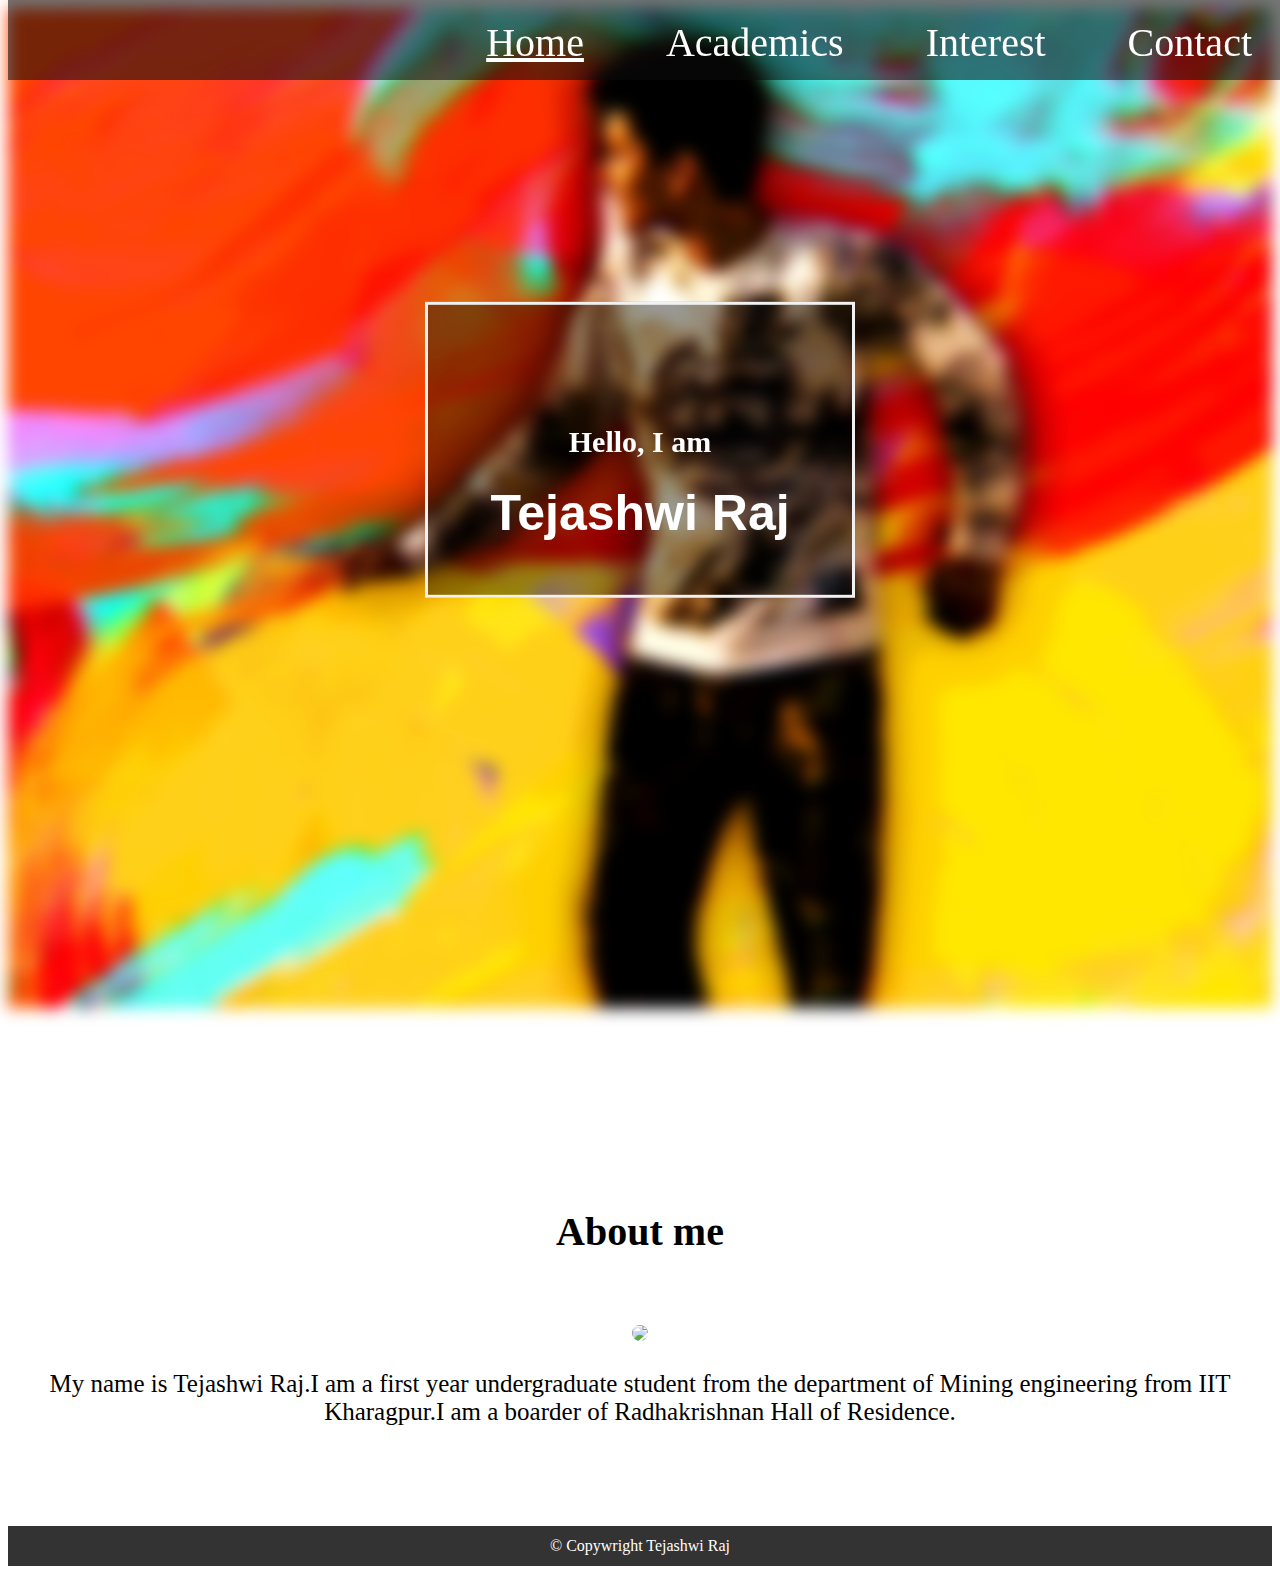
==== index.html @ 821a4190 "commit master" ====
<!DOCTYPE html>
<html>
<head>
    <title>
        portfolio
    </title>
    <link rel="stylesheet" href="design.css"/>
</head>
<body>
    <div id="container">
        <div id="header">
            <div class="background" style="background-image:url('edit 1.jpg');"></div>
            <ul>
                
                
                <li style="font-size: 40px; font-style:normal; "><a href="contact.html">Contact</a></li>
                <li style="font-size: 40px; font-style:normal; "><a href="interest.html">Interest</a></li>
                <li style="font-size: 40px; font-style:normal; "><a href="academics">Academics</a></li>
                <li style="font-size: 40px; font-style:normal; "><a class="active" href="#home">Home</a></li>
                
            </ul>
            
           <div class="introtext"> <h2 id="introduction">Hello, I  am</h2>
           <h1 id="intro">Tejashwi Raj</h1></div>
        </div>
        <div id="content">
        <h1 id="aboutme">About me</h1>
        <img src="ky.jpg"  style="width: 200px;">
        <p id="myintro">My name is Tejashwi Raj.I am a first year undergraduate student from the department of Mining engineering from IIT Kharagpur.I am a boarder of Radhakrishnan Hall of Residence.</p>
        
    </div>
    <div class="footerContainer">
        <p class="copyright">© Copywright Tejashwi Raj</p>
    </div>

    </div>
</body>
</html>
---- design.css ----
#header
{
    height: 1000px;
    background-repeat: no-repeat;
    background-size: cover;
    width: 100%;
}
#content
{
    text-align: center;
}
ul {
    list-style-type: none;
    margin: 0;
    padding: 0;
    overflow: hidden;
    position: fixed;
    top: 0;
    width: 100%;
    background-color: rgba(11, 11, 12, 0.562);
    height: 80px;
    
  }
  
  li {
    
    float: right;
    margin-top: 5px;
    margin-left: 30px;
    margin-right: 20px;
  }
  
  li a {
    color: white;
    display: block;
    text-align: center;
    padding: 14px 16px;
    text-decoration: none;
    
  }
  
  li a:hover:not(.active) {
    text-decoration: underline;
  }
  
  li a.active {
    
    text-decoration: underline;
  }

  #introduction{
      
      font-size: 30px;
      margin-top: 100px;
      color: white;
      

  }
  #intro{
      color: white;
     
      font-size: 50px;
      margin-top: 0px;
      font-family: Arial, Helvetica, sans-serif;
  }
  #aboutme{
    margin-top: 200px;
    text-align: center;
    font-size: 40px;
    margin-bottom: 70px;
  }
  
  #myintro{
    
    font-size: 25px;
    text-align: center;
    margin-bottom: 100px;
  }
  .introtext {
    background-color: rgb(0,0,0); /* Fallback color */
    background-color: rgba(0,0,0, 0.4); /* Black w/opacity/see-through */
    color: white;
    font-weight: bold;
    border: 3px solid #f1f1f1;
    position: absolute;
    top: 50%;
    left: 50%;
    transform: translate(-50%, -50%);
    z-index: 2;
    width: 30%;
    padding: 20px;
    text-align: center;
  }
  .background{
  filter: blur(8px);
  -webkit-filter: blur(8px);
  

  height: 100%; 
  background-position: center;
  background-repeat: no-repeat;
  background-size: cover;
    
  }

  .footerContainer {
    height: 40px;
    width: 100%;
    background-color: #333333;
}

p.copyright {
    color: #fff;
    line-height: 40px;
    font-size: 2s0px;
    text-align: center;
}
 

  img {
    border-radius: 50%;
    
  }
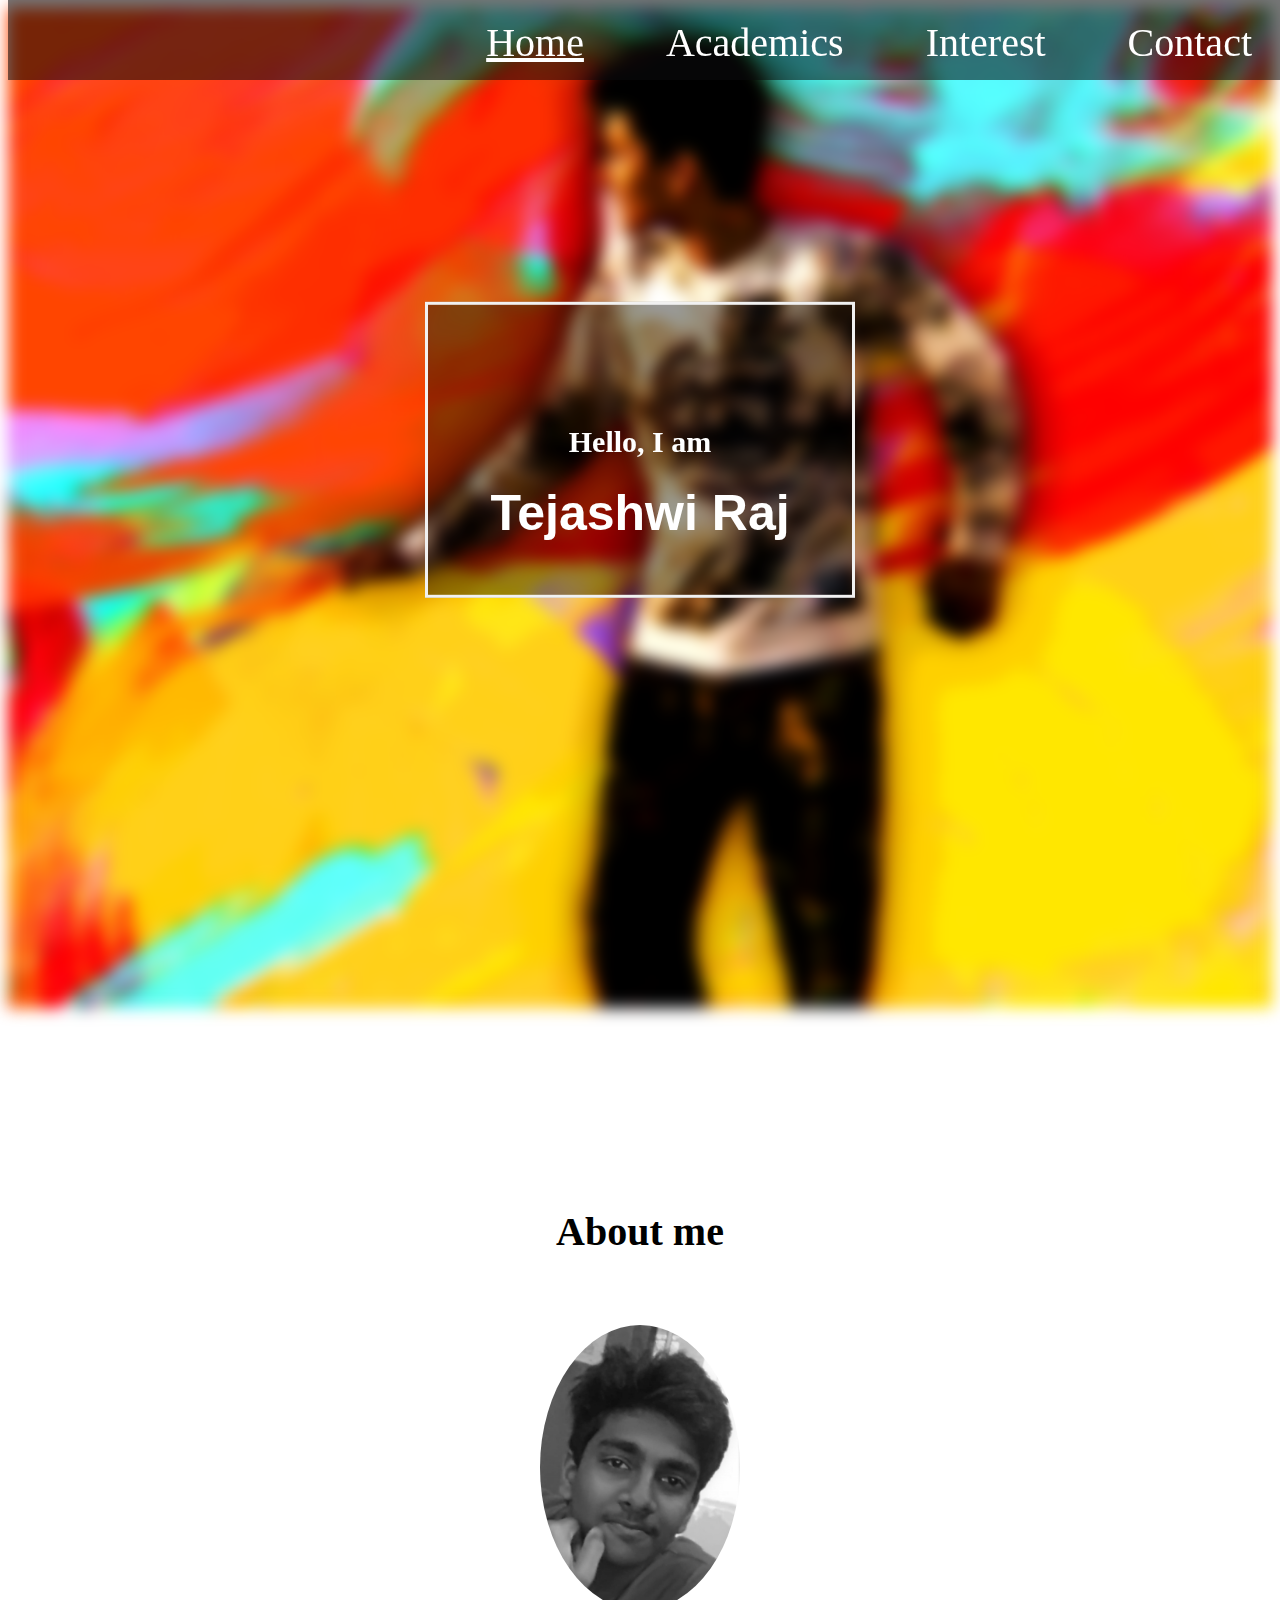
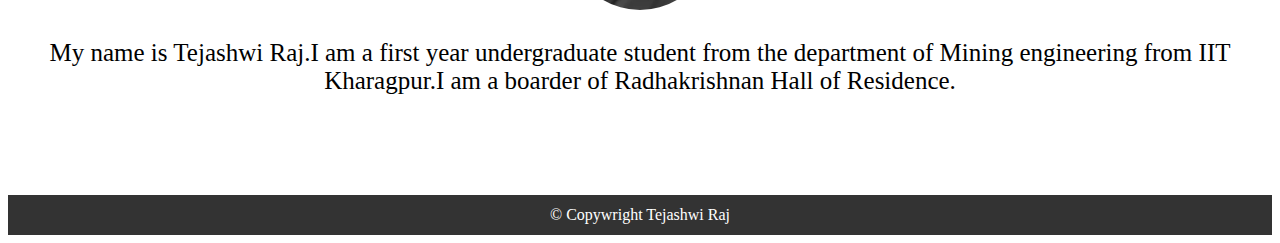
==== commit e31a9b51: "commit" ====
--- a/index.html
+++ b/index.html
@@ -25,7 +25,7 @@
         </div>
         <div id="content">
         <h1 id="aboutme">About me</h1>
-        <img src="ky.jpg"  style="width: 200px;">
+        <img src="newprofile.jpg"  style="width: 200px;">
         <p id="myintro">My name is Tejashwi Raj.I am a first year undergraduate student from the department of Mining engineering from IIT Kharagpur.I am a boarder of Radhakrishnan Hall of Residence.</p>
         
     </div>
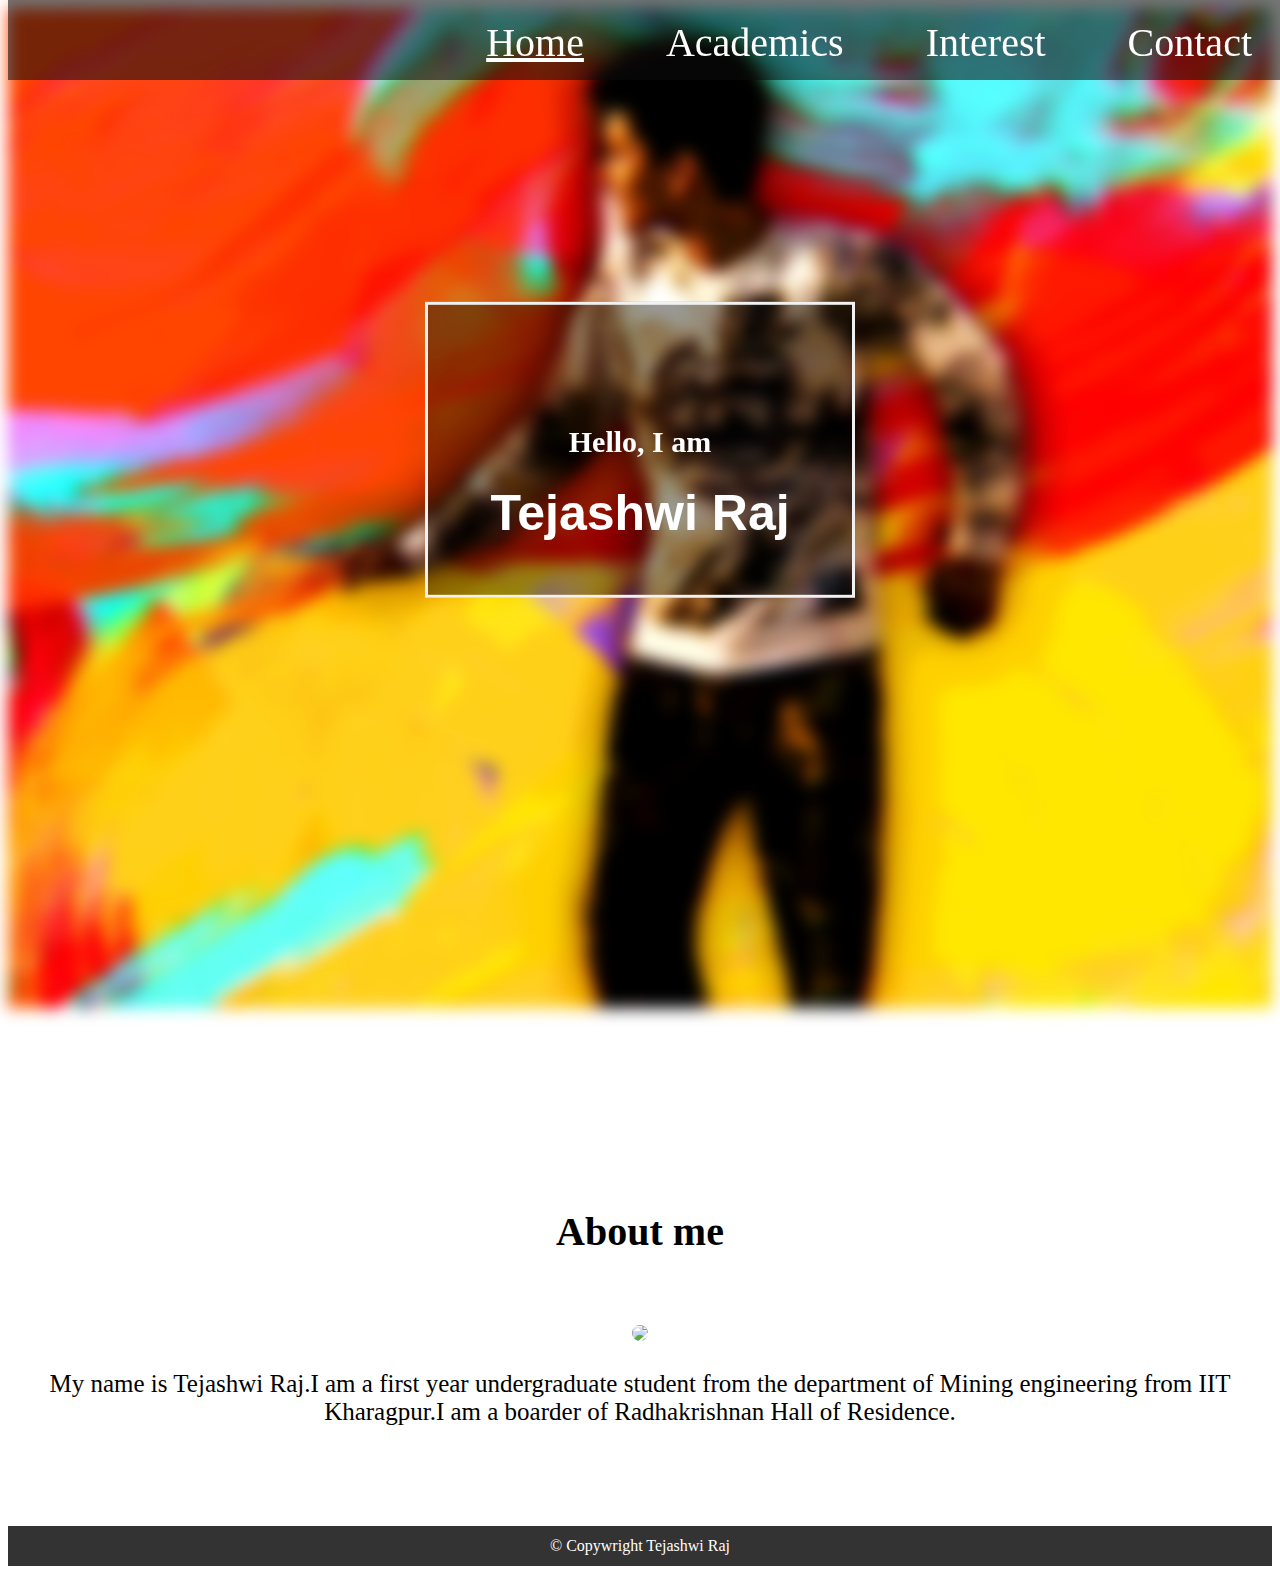
==== commit d53e4be3: "commited" ====
--- a/index.html
+++ b/index.html
@@ -25,7 +25,7 @@
         </div>
         <div id="content">
         <h1 id="aboutme">About me</h1>
-        <img src="newprofile.jpg"  style="width: 200px;">
+        <img src="newprofile.JPG"  style="width: 200px;">
         <p id="myintro">My name is Tejashwi Raj.I am a first year undergraduate student from the department of Mining engineering from IIT Kharagpur.I am a boarder of Radhakrishnan Hall of Residence.</p>
         
     </div>
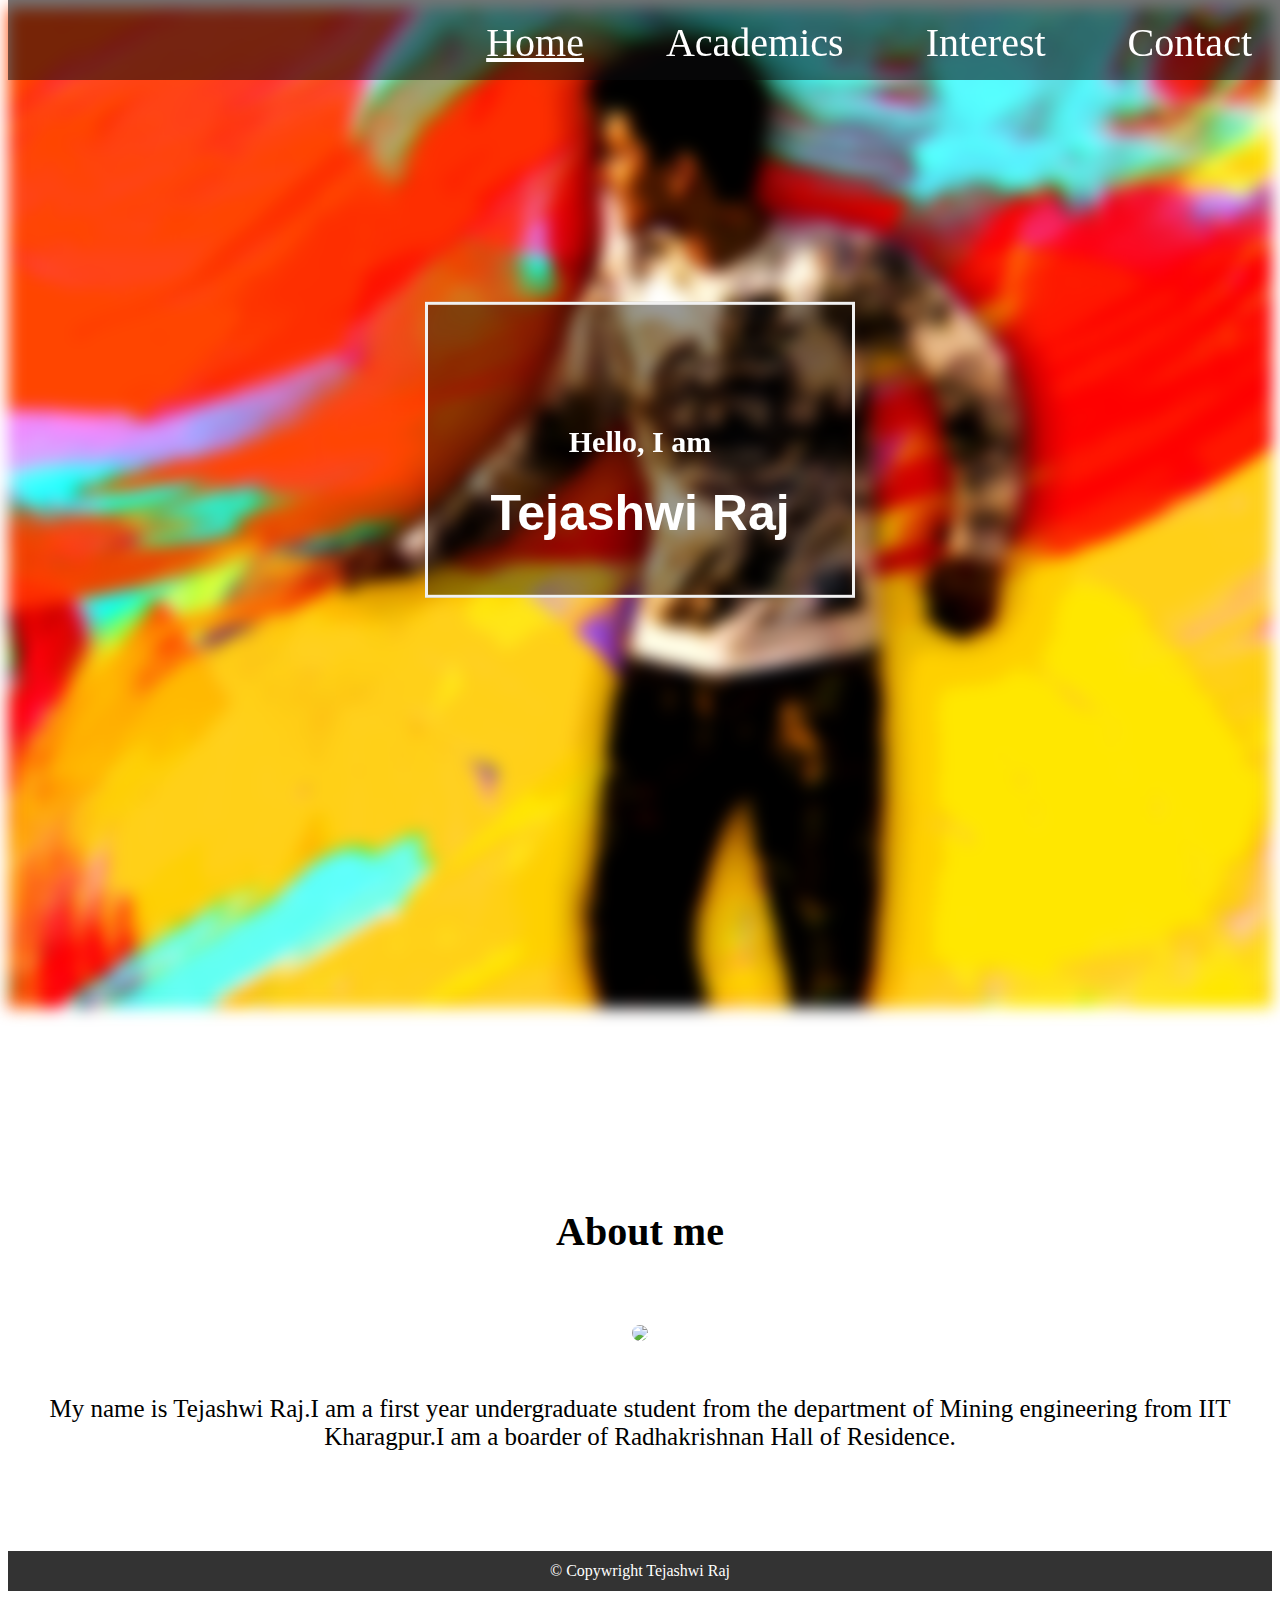
==== commit c627800c: "commied" ====
--- a/index.html
+++ b/index.html
@@ -25,7 +25,7 @@
         </div>
         <div id="content">
         <h1 id="aboutme">About me</h1>
-        <img src="newprofile.JPG"  style="width: 200px;">
+        <img src="newprofile.Jpg"  style="width: 200px;">
         <p id="myintro">My name is Tejashwi Raj.I am a first year undergraduate student from the department of Mining engineering from IIT Kharagpur.I am a boarder of Radhakrishnan Hall of Residence.</p>
         
     </div>
--- a/design.css
+++ b/design.css
@@ -75,6 +75,7 @@
     font-size: 25px;
     text-align: center;
     margin-bottom: 100px;
+    margin-top: 50px;
   }
   .introtext {
     background-color: rgb(0,0,0); /* Fallback color */
@@ -117,7 +118,7 @@
 }
  
 
-  img {
-    border-radius: 50%;
-    
-  }+img {
+  border-radius: 50%;
+  
+}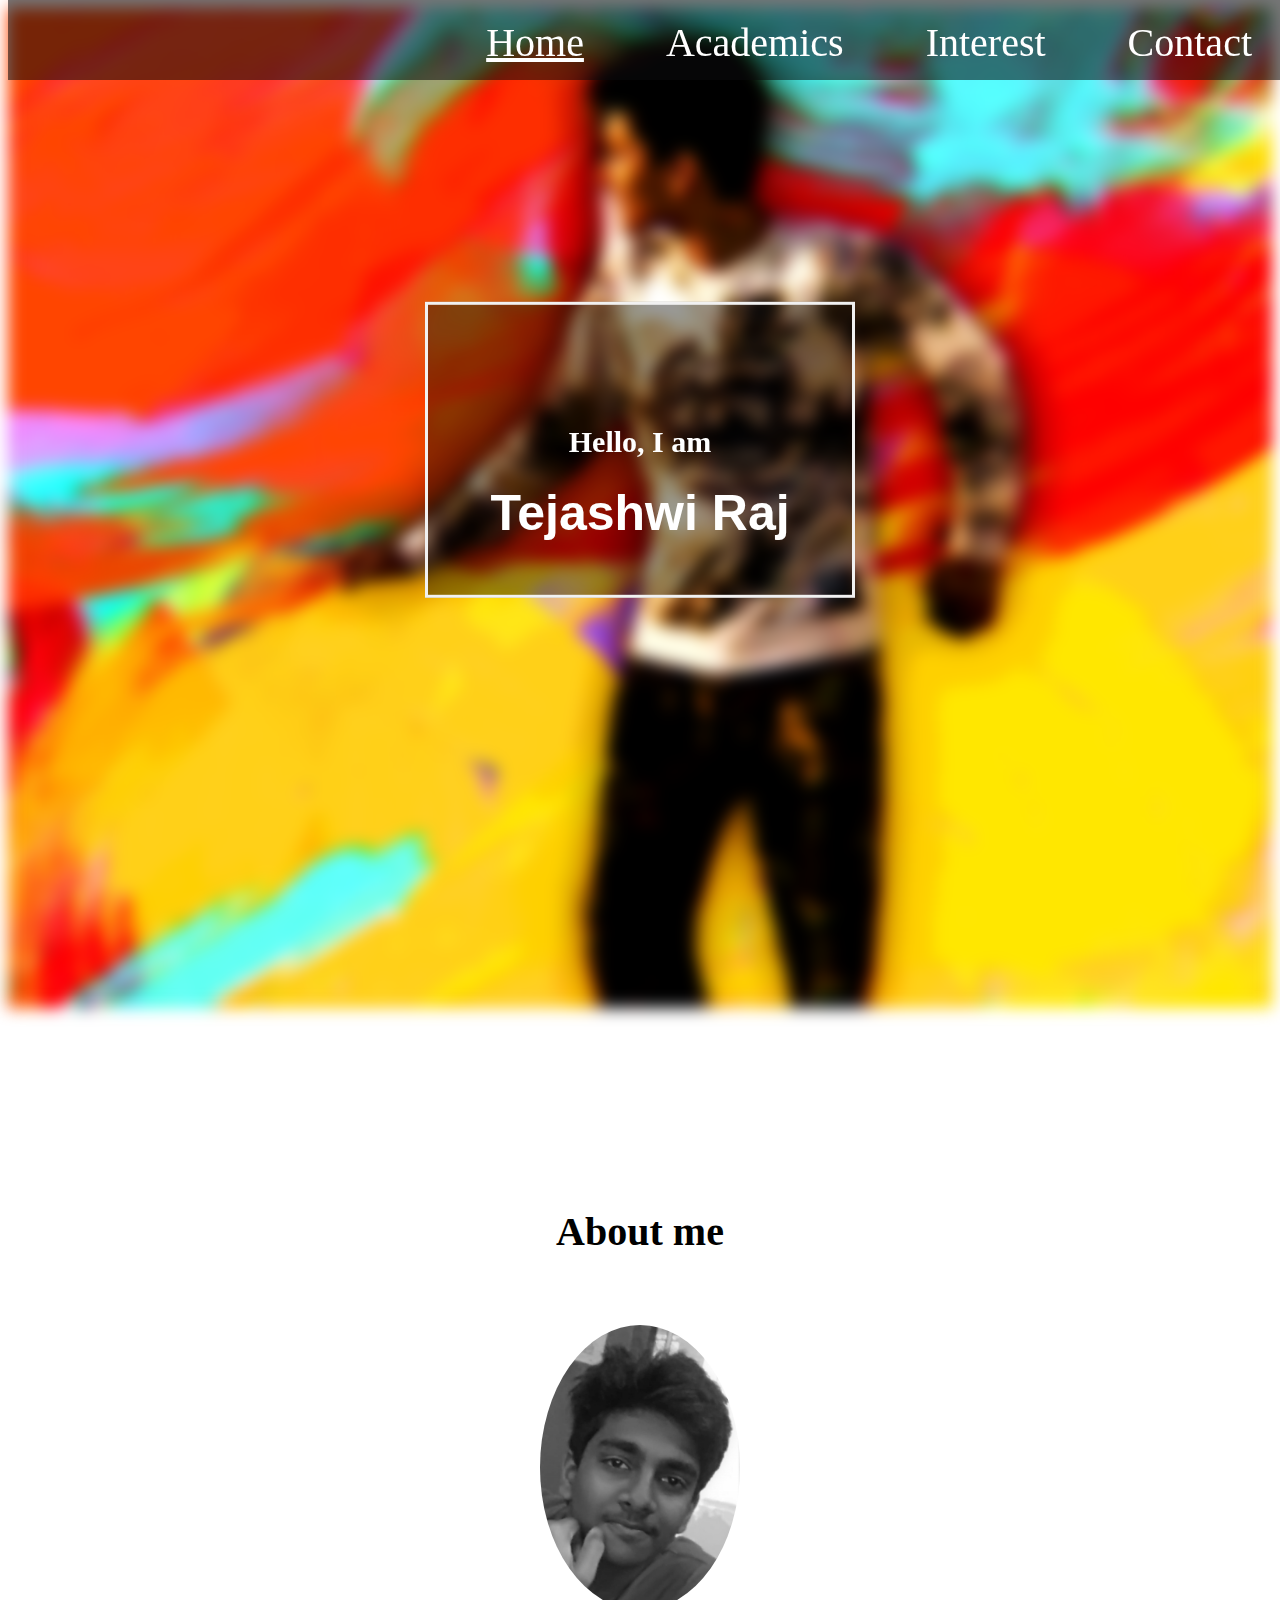
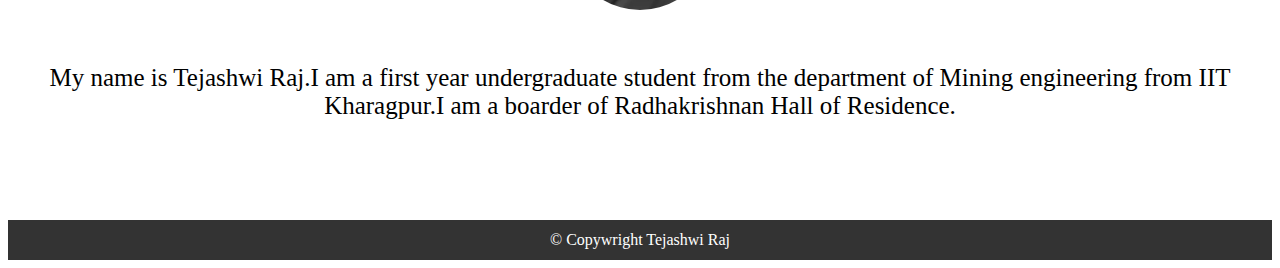
==== commit d77dc912: "commied" ====
--- a/index.html
+++ b/index.html
@@ -25,7 +25,7 @@
         </div>
         <div id="content">
         <h1 id="aboutme">About me</h1>
-        <img src="newprofile.Jpg"  style="width: 200px;">
+        <img src="newprofile.jpg"  style="width: 200px;">
         <p id="myintro">My name is Tejashwi Raj.I am a first year undergraduate student from the department of Mining engineering from IIT Kharagpur.I am a boarder of Radhakrishnan Hall of Residence.</p>
         
     </div>
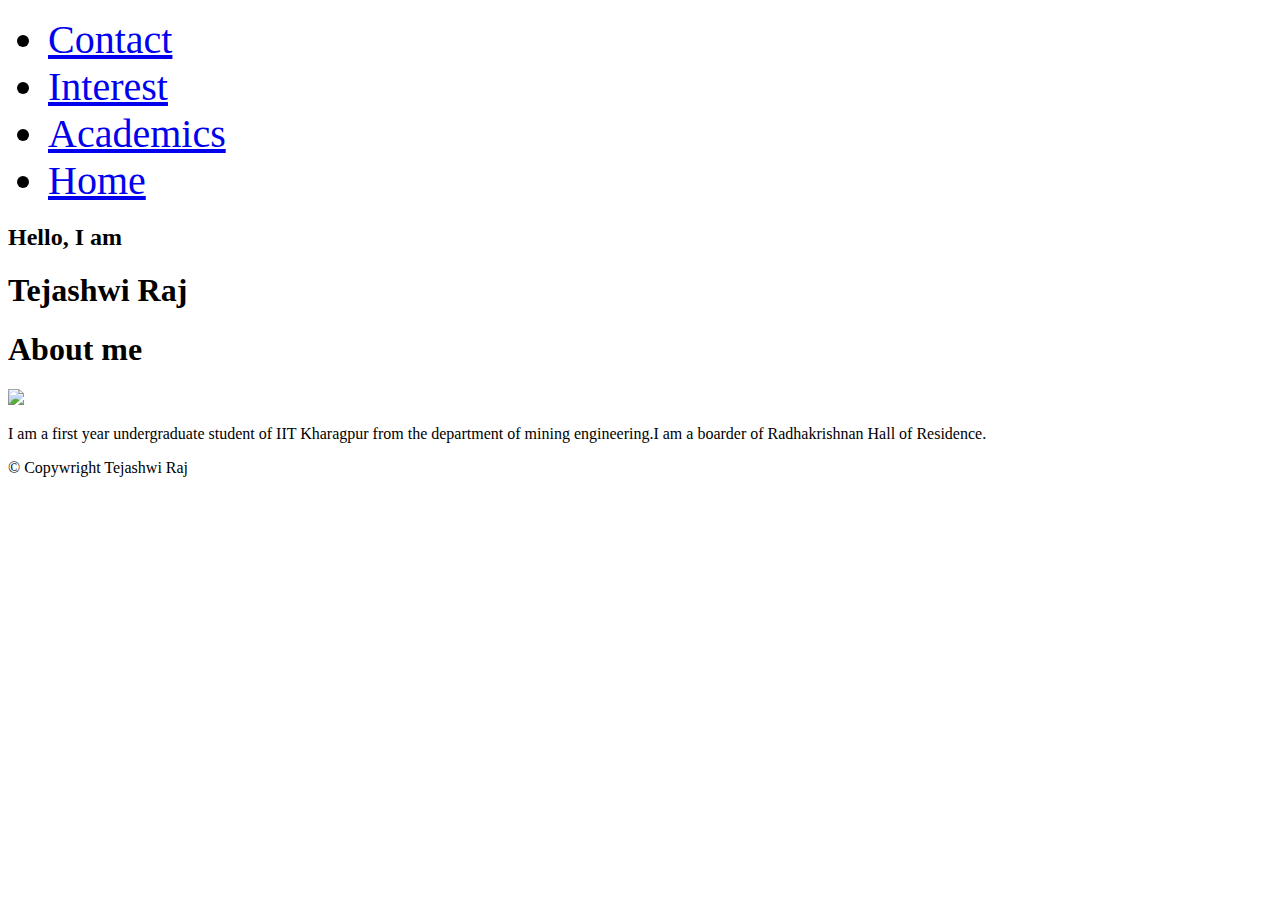
==== commit d7b7dc48: "commited" ====
--- a/index.html
+++ b/index.html
@@ -26,7 +26,7 @@
         <div id="content">
         <h1 id="aboutme">About me</h1>
         <img src="newprofile.jpg"  style="width: 200px;">
-        <p id="myintro">My name is Tejashwi Raj.I am a first year undergraduate student from the department of Mining engineering from IIT Kharagpur.I am a boarder of Radhakrishnan Hall of Residence.</p>
+        <p id="myintro">I am a first year undergraduate student of IIT Kharagpur from the department of mining engineering.I am a boarder of Radhakrishnan Hall of Residence.</p>
         
     </div>
     <div class="footerContainer">
